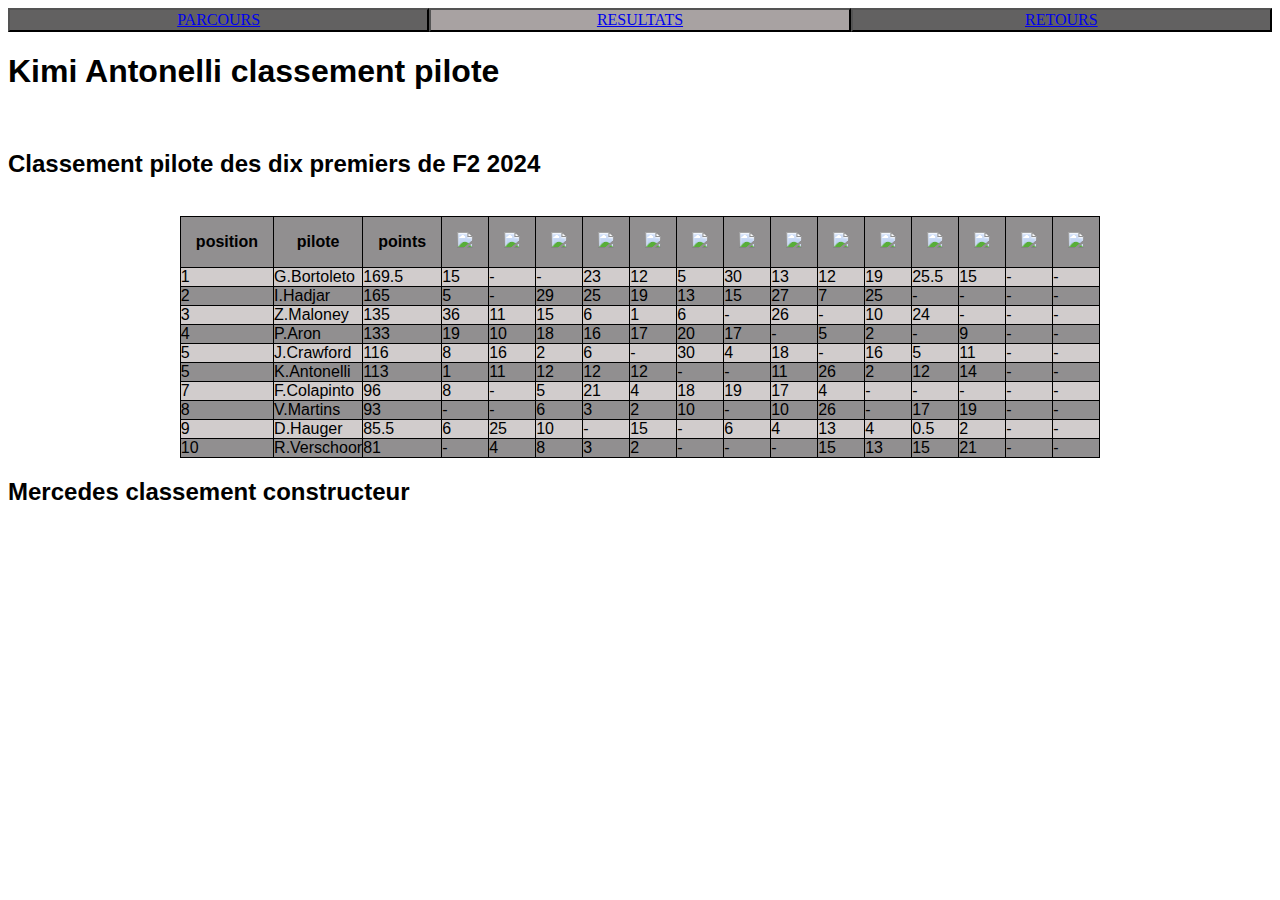
==== classement.html @ 131d4c84 "Add files via upload" ====
<!DOCTYPE html>
<html>
    <head>
        <body>
            <link rel="stylesheet" href="style4.css">
            <div class="button-container">
                <button class="retours"><a href="parcours.html">parcours</a></button>  
                <button class="resultats"><a href="resultats.html">resultats</a></button>
                <button class="classement"><a href="index.html">retours</a></button>
            </div>
           <h1>Kimi Antonelli classement pilote</h1>
           <br>
           <h2>Classement pilote des dix premiers de F2 2024</h2>
           <br>
          
           <table>
           <tr>
            <th>position</th>
            <th>pilote</th>
            <th>points</th>
            <th><img src="https://cdn-1.motorsport.com/static/img/cf/bh-2.svg" height="20"></th>
            <th><img src="https://cdn-1.motorsport.com/static/img/cf/sa-2.svg" height="20"></th>
            <th><img src="https://cdn-1.motorsport.com/static/img/cf/au-2.svg" height="20"></th>
            <th><img src="https://cdn-1.motorsport.com/static/img/cf/it-2.svg" height="20"></th>
            <th><img src="https://cdn-1.motorsport.com/static/img/cf/mc-2.svg" height="20"></th>
            <th><img src="https://cdn-1.motorsport.com/static/img/cf/es-2.svg" height="20"></th>
            <th><img src="https://cdn-1.motorsport.com/static/img/cf/at-2.svg" height="20"></td>
            <th><img src="https://cdn-1.motorsport.com/static/img/cf/gb-2.svg" height="20"></th>
            <th><img src="https://cdn-1.motorsport.com/static/img/cf/hu-2.svg" height="20"></th>
            <th><img src="https://cdn-1.motorsport.com/static/img/cf/be-2.svg" height="20"></th>
            <th><img src="https://cdn-1.motorsport.com/static/img/cf/it-2.svg" height="20"></th>
            <th><img src="https://cdn-1.motorsport.com/static/img/cf/az-2.svg" height="20"></td>
            <th><img src="https://cdn-1.motorsport.com/static/img/cf/qa-2.svg" height="20"></th>
            <th><img src="https://cdn-1.motorsport.com/static/img/cf/ae-2.svg" height="20"></th>            
           </tr>
           <tr>
            <td>1</td>
            <td>G.Bortoleto</td>
            <td>169.5</td>
            <td>15</td>
            <td>-</td>
            <td>-</td>
            <td>23</td>
            <td>12</td>
            <td>5</td>
            <td>30</td>
            <td>13</td>
            <td>12</td>
            <td>19</td>
            <td>25.5</td>
            <td>15</td>
            <td>-</td>
            <td>-</td>
           </tr>
           <tr>
            <td>2</td>
            <td>I.Hadjar</td>
            <td>165</td>  
            <td>5</td>
            <td>-</td>
            <td>29</td>
            <td>25</td>
            <td>19</td>
            <td>13</td>
            <td>15</td>
            <td>27</td>
            <td>7</td>
            <td>25</td>
            <td>-</td>
            <td>-</td>
            <td>-</td>
            <td>-</td>
                                
           </tr>
           <tr>
            <td>3</td>
            <td>Z.Maloney</td>
            <td>135</td>
            <td>36</td>
            <td>11</td>
            <td>15</td>
            <td>6</td>
            <td>1</td>
            <td>6</td>
            <td>-</td>
            <td>26</td>
            <td>-</td>
            <td>10</td>
            <td>24</td>
            <td>-</td>
            <td>-</td>
            <td>-</td>              
           
           </tr>
           <tr>
            <td>4</td>
            <td>P.Aron</td>
            <td>133</td>
            <td>19</td>
            <td>10</td>
            <td>18</td>
            <td>16</td>
            <td>17</td>
            <td>20</td>
            <td>17</td>
            <td>-</td>
            <td>5</td>
            <td>2</td>
            <td>-</td>
            <td>9</td>
            <td>-</td>
            <td>-</td>
           </tr>
           <tr>
            <td>5</td>
            <td>J.Crawford</td>
            <td>116</td>
            <td>8</td>
            <td>16</td>
            <td>2</td>
            <td>6</td>
            <td>-</td>
            <td>30</td>
            <td>4</td>
            <td>18</td>
            <td>-</td>
            <td>16</td>
            <td>5</td>
            <td>11</td>
            <td>-</td>   
            <td>-</td>
           </tr>
           <tr>
            <td>5</td>
            <td>K.Antonelli</td>
            <td>113</td>
            <td>1</td>
            <td>11</td>
            <td>12</td>
            <td>12</td>
            <td>12</td>
            <td>-</td>
            <td>-</td>
            <td>11</td>
            <td>26</td>
            <td>2</td>
            <td>12</td>
            <td>14</td>
            <td>-</td>
            <td>-</td>
        </tr>
        <tr>
            <td>7</td>
            <td>F.Colapinto</td>
            <td>96</td>
            <td>8</td>
            <td>-</td>
            <td>5</td>
            <td>21</td>
            <td>4</td>
            <td>18</td>
            <td>19</td>
            <td>17</td>
            <td>4</td>
            <td>-</td>
            <td>-</td>
            <td>-</td>
            <td>-</td>  
            <td>-</td>
        </tr>
        <tr>
            <td>8</td>
            <td>V.Martins</td>
            <td>93</td>
            <td>-</td>
            <td>-</td>
            <td>6</td>
            <td>3</td>
            <td>2</td>
            <td>10</td>
            <td>-</td>
            <td>10</td>
            <td>26</td>
            <td>-</td>
            <td>17</td>
            <td>19</td>
            <td>-</td>
            <td>-</td>
        </tr>
        <tr>
            <td>9</td>
            <td>D.Hauger</td>
            <td>85.5</td>
            <td>6</td>
            <td>25</td>
            <td>10</td>
            <td>-</td>
            <td>15</td>
            <td>-</td>
            <td>6</td>
            <td>4</td>
            <td>13</td>
            <td>4</td>
            <td>0.5</td>
            <td>2</td>
            <td>-</td>
            <td>-</td>
        </tr>
        <tr>
            <td>10</td>
            <td>R.Verschoor</td>
            <td>81</td>
            <td>-</td>
            <td>4</td>
            <td>8</td>
            <td>3</td>
            <td>2</td>
            <td>-</td>
            <td>-</td>
            <td>-</td>
            <td>15</td>
            <td>13</td>
            <td>15</td>
            <td>21</td>
            <td>-</td>
            <td>-</td>
        </tr>
        </table>
           

           <h2>Mercedes classement constructeur</h2>
           <br>

        </body>
    </head>
</html>
---- style4.css ----
.retours {
    display: block;
    margin-left: auto;
    margin-right: auto;
    width: 500px;
    text-align: center;
    font-family: Verdana;
    font-size: 1em;
    text-transform: uppercase;
    text-decoration: none;
    color: white;
    background-color: rgb(98, 97, 97);
}          
.resultats {
    display: block;
    margin-left: auto;
    margin-right: auto;
    width: 500px;
    text-align: center;
    font-family: Verdana;
    font-size: 1em;
    text-transform: uppercase;
    text-decoration: none;
    color: white;
    background-color: rgb(168, 162, 162);
}
.classement {
    display: block;
    margin-left: auto;
    margin-right: auto;
    width: 500px;
    text-align: center;
    font-family: Verdana;
    font-size: 1em;
    text-transform: uppercase;
    text-decoration: none;
    color: white;
    background-color: rgb(98, 97, 97);
}
body{ background-image:url("https://i.pinimg.com/564x/e3/b7/13/e3b7131f1b77e9a7e68e575d80bfc2b1.jpg");
    background-size:cover;
    font-family: Arial;
    
}
.button-container {
    display: flex;
  }

  table td {
    padding: var(--vms-spacing-small) var(--vms-spacing-average);
}

table td {
    padding: var(--vms-spacing-small) var(--vms-spacing-average);
}
table {
    border-collapse: collapse;
}

td {
    border: 1px solid black;
}

tbody tr:nth-child(odd) {
    background-color: #918f90
  }
  
  tbody tr:nth-child(even) {
    background-color: #d1cccc;
  }
  
  tbody tr {
    background-image: url(noise.png);
  }
  


td, th {
    border: 1px solid black;
    padding: 15px;
}
table {
    border-collapse: collapse;
    margin: auto;
}
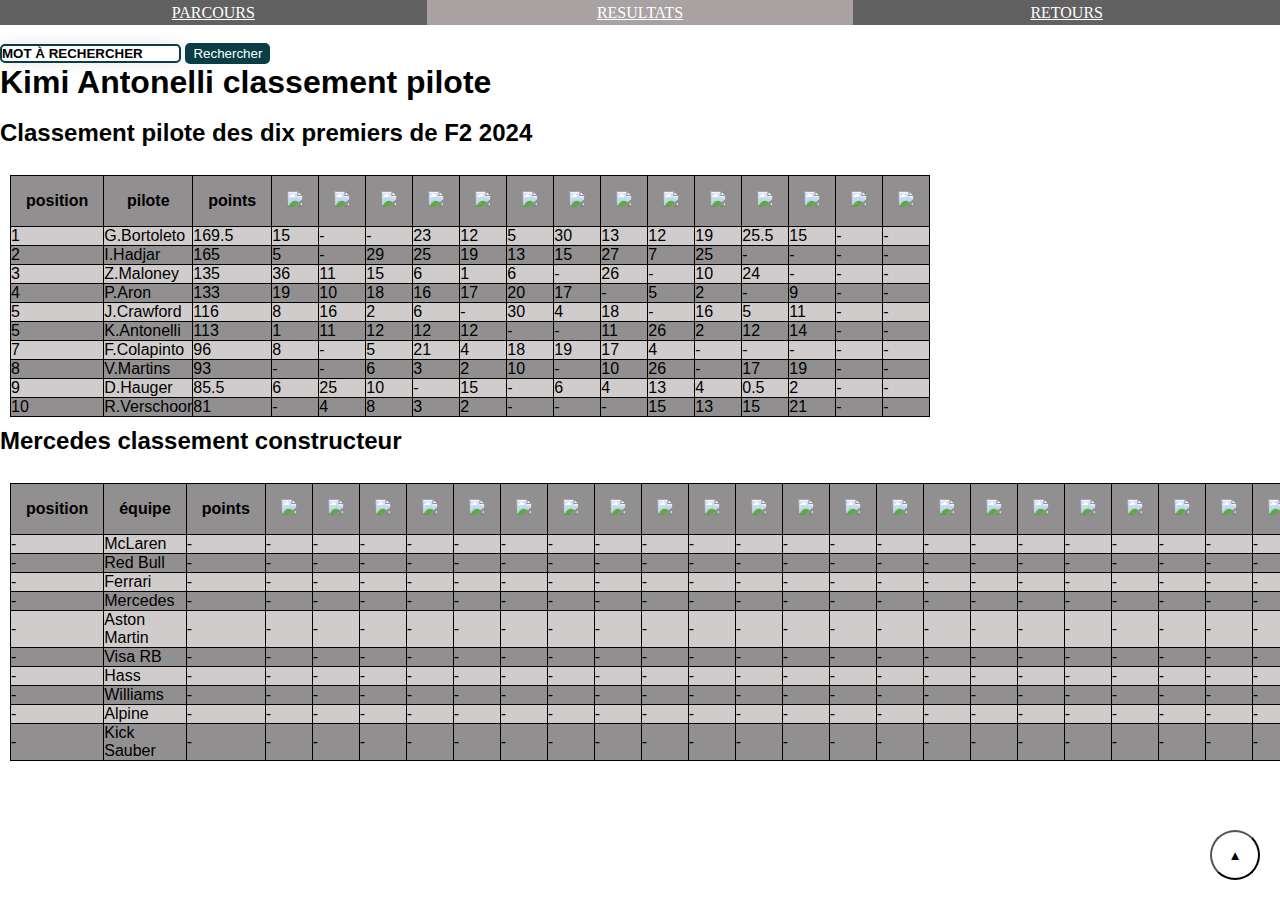
==== commit 90143adb: "Add files via upload" ====
--- a/classement.html
+++ b/classement.html
@@ -1,18 +1,27 @@
 <!DOCTYPE html>
 <html>
     <head>
+        <link rel="stylesheet" href="classement.css">
+        <title>Kimi Antonelli classement</title>
+        <link rel="stylesheet" href="main.css">
+    </head>
         <body>
-            <link rel="stylesheet" href="style4.css">
+            <main>           
             <div class="button-container">
-                <button class="retours"><a href="parcours.html">parcours</a></button>  
-                <button class="resultats"><a href="resultats.html">resultats</a></button>
-                <button class="classement"><a href="index.html">retours</a></button>
+                <button class="parcours" id="parcours"><a href="parcours.html">parcours</a></button>  
+                <button class="resultats" id="resultats"><a href="resultats.html">resultats</a></button>
+                <button class="retours" id="retours"><a href="index.html">retours</a></button>
             </div>
+            <br>
+            <input placeholder="mot à rechercher" id="search" class="search">
+            <button onclick="uptade()" class="rechercher">Rechercher</button>
+                       
            <h1>Kimi Antonelli classement pilote</h1>
            <br>
            <h2>Classement pilote des dix premiers de F2 2024</h2>
            <br>
-          
+          <div id="main"> 
+
            <table>
            <tr>
             <th>position</th>
@@ -229,8 +238,339 @@
            
 
            <h2>Mercedes classement constructeur</h2>
+           <br> 
+           
+           <table>
+            <tr class="fixed">
+            <th>position</th>
+            <th>équipe</th>
+            <th>points</th> 
+            <th><img src="https://cdn-1.motorsport.com/static/img/cf/au-2.svg" height="20"></th>
+            <th><img src="https://cdn-1.motorsport.com/static/img/cf/cn-2.svg" height="20"></th>
+            <th><img src="https://cdn-1.motorsport.com/static/img/cf/jp-2.svg" height="20"></th>
+            <th><img src="https://cdn-1.motorsport.com/static/img/cf/bh-2.svg" height="20"></th>
+            <th><img src="https://cdn-1.motorsport.com/static/img/cf/sa-2.svg" height="20"></th>                       
+            <th><img src="https://cdn-1.motorsport.com/static/img/cf/us-2.svg" height="20"></th>
+            <th><img src="https://cdn-1.motorsport.com/static/img/cf/it-2.svg" height="20"></th>
+            <th><img src="https://cdn-1.motorsport.com/static/img/cf/mc-2.svg" height="20"></th>
+            <th><img src="https://cdn-1.motorsport.com/static/img/cf/es-2.svg" height="20"></th>
+            <th><img src="https://cdn-1.motorsport.com/static/img/cf/ca-2.svg" height="20"></td>
+            <th><img src="https://cdn-1.motorsport.com/static/img/cf/at-2.svg" height="20"></td>
+            <th><img src="https://cdn-1.motorsport.com/static/img/cf/gb-2.svg" height="20"></th>
+            <th><img src="https://cdn-1.motorsport.com/static/img/cf/be-2.svg" height="20"></th>
+            <th><img src="https://cdn-1.motorsport.com/static/img/cf/hu-2.svg" height="20"></th>            
+            <th><img src="https://cdn-1.motorsport.com/static/img/cf/nl-2.svg" height="20"></td>
+            <th><img src="https://cdn-1.motorsport.com/static/img/cf/it-2.svg" height="20"></th>
+            <th><img src="https://cdn-1.motorsport.com/static/img/cf/az-2.svg" height="20"></td>
+            <th><img src="https://cdn-1.motorsport.com/static/img/cf/sg-2.svg" height="20"></th>
+            <th><img src="https://cdn-1.motorsport.com/static/img/cf/us-2.svg" height="20"></th>            
+            <th><img src="https://cdn-1.motorsport.com/static/img/cf/mx-2.svg" height="20"></th>
+            <th><img src="https://cdn-1.motorsport.com/static/img/cf/br-2.svg" height="20"></th>
+            <th><img src="https://cdn-1.motorsport.com/static/img/cf/us-2.svg" height="20"></th>      
+            <th><img src="https://cdn-1.motorsport.com/static/img/cf/qa-2.svg" height="20"></th>
+            <th><img src="https://cdn-1.motorsport.com/static/img/cf/ae-2.svg" height="20"></th>     
+            </tr>
+            <div style="overflow: scroll">
+            <tr class="scrollable">
+                <td>-</td>
+                <td>McLaren</td>
+                <td>-</td>
+                <td>-</td>
+                <td>-</td>
+                <td>-</td>
+                <td>-</td>
+                <td>-</td>
+                <td>-</td>
+                <td>-</td>
+                <td>-</td>
+                <td>-</td>
+                <td>-</td>
+                <td>-</td>
+                <td>-</td>
+                <td>-</td>
+                <td>-</td>
+                <td>-</td>
+                <td>-</td>
+                <td>-</td>
+                <td>-</td>
+                <td>-</td>
+                <td>-</td>
+                <td>-</td>
+                <td>-</td>
+                <td>-</td>
+                <td>-</td>
+            </tr>  
+            <tr>
+                <td>-</td>
+                <td>Red Bull</td>
+                <td>-</td>
+                <td>-</td>
+                <td>-</td>
+                <td>-</td>
+                <td>-</td>
+                <td>-</td>
+                <td>-</td>
+                <td>-</td>
+                <td>-</td>
+                <td>-</td>
+                <td>-</td>
+                <td>-</td>
+                <td>-</td>
+                <td>-</td>
+                <td>-</td>
+                <td>-</td>
+                <td>-</td>
+                <td>-</td>
+                <td>-</td>
+                <td>-</td>
+                <td>-</td>
+                <td>-</td>
+                <td>-</td>
+                <td>-</td>
+                <td>-</td>
+            </tr>   
+            <tr>
+                <td>-</td>
+                <td>Ferrari</td>
+                <td>-</td>
+                <td>-</td>
+                <td>-</td>
+                <td>-</td>
+                <td>-</td>
+                <td>-</td>
+                <td>-</td>
+                <td>-</td>
+                <td>-</td>
+                <td>-</td>
+                <td>-</td>
+                <td>-</td>
+                <td>-</td>
+                <td>-</td>
+                <td>-</td>
+                <td>-</td>
+                <td>-</td>
+                <td>-</td>
+                <td>-</td>
+                <td>-</td>
+                <td>-</td>
+                <td>-</td>
+                <td>-</td>
+                <td>-</td>
+                <td>-</td>
+            </tr>
+            <tr>
+                <td>-</td>
+                <td>Mercedes</td>
+                <td>-</td>
+                <td>-</td>
+                <td>-</td>
+                <td>-</td>
+                <td>-</td>
+                <td>-</td>
+                <td>-</td>
+                <td>-</td>
+                <td>-</td>
+                <td>-</td>
+                <td>-</td>
+                <td>-</td>
+                <td>-</td>
+                <td>-</td>
+                <td>-</td>
+                <td>-</td>
+                <td>-</td>
+                <td>-</td>
+                <td>-</td>
+                <td>-</td>
+                <td>-</td>
+                <td>-</td>
+                <td>-</td>
+                <td>-</td>
+                <td>-</td>
+            </tr>
+            <tr>
+                <td>-</td>
+                <td>Aston Martin</td>
+                <td>-</td>
+                <td>-</td>
+                <td>-</td>
+                <td>-</td>
+                <td>-</td>
+                <td>-</td>
+                <td>-</td>
+                <td>-</td>
+                <td>-</td>
+                <td>-</td>
+                <td>-</td>
+                <td>-</td>
+                <td>-</td>
+                <td>-</td>
+                <td>-</td>
+                <td>-</td>
+                <td>-</td>
+                <td>-</td>
+                <td>-</td>
+                <td>-</td>
+                <td>-</td>
+                <td>-</td>
+                <td>-</td>
+                <td>-</td>
+                <td>-</td>
+            </tr>
+            <tr>
+                <td>-</td>
+                <td>Visa RB</td>
+                <td>-</td>
+                <td>-</td>
+                <td>-</td>
+                <td>-</td>
+                <td>-</td>
+                <td>-</td>
+                <td>-</td>
+                <td>-</td>
+                <td>-</td>
+                <td>-</td>
+                <td>-</td>
+                <td>-</td>
+                <td>-</td>
+                <td>-</td>
+                <td>-</td>
+                <td>-</td>
+                <td>-</td>
+                <td>-</td>
+                <td>-</td>
+                <td>-</td>
+                <td>-</td>
+                <td>-</td>
+                <td>-</td>
+                <td>-</td>
+                <td>-</td>
+            </tr>
+            <tr>
+                <td>-</td>
+                <td>Hass</td>
+                <td>-</td>
+                <td>-</td>
+                <td>-</td>
+                <td>-</td>
+                <td>-</td>
+                <td>-</td>
+                <td>-</td>
+                <td>-</td>
+                <td>-</td>
+                <td>-</td>
+                <td>-</td>
+                <td>-</td>
+                <td>-</td>
+                <td>-</td>
+                <td>-</td>
+                <td>-</td>
+                <td>-</td>
+                <td>-</td>
+                <td>-</td>
+                <td>-</td>
+                <td>-</td>
+                <td>-</td>
+                <td>-</td>
+                <td>-</td>
+                <td>-</td>
+            </tr>
+            <tr>
+                <td>-</td>
+                <td>Williams</td>
+                <td>-</td>
+                <td>-</td>
+                <td>-</td>
+                <td>-</td>
+                <td>-</td>
+                <td>-</td>
+                <td>-</td>
+                <td>-</td>
+                <td>-</td>
+                <td>-</td>
+                <td>-</td>
+                <td>-</td>
+                <td>-</td>
+                <td>-</td>
+                <td>-</td>
+                <td>-</td>
+                <td>-</td>
+                <td>-</td>
+                <td>-</td>
+                <td>-</td>
+                <td>-</td>
+                <td>-</td>
+                <td>-</td>
+                <td>-</td>
+                <td>-</td>
+            </tr>
+            <tr>
+                <td>-</td>
+                <td>Alpine</td>
+                <td>-</td>
+                <td>-</td>
+                <td>-</td>
+                <td>-</td>
+                <td>-</td>
+                <td>-</td>
+                <td>-</td>
+                <td>-</td>
+                <td>-</td>
+                <td>-</td>
+                <td>-</td>
+                <td>-</td>
+                <td>-</td>
+                <td>-</td>
+                <td>-</td>
+                <td>-</td>
+                <td>-</td>
+                <td>-</td>
+                <td>-</td>
+                <td>-</td>
+                <td>-</td>
+                <td>-</td>
+                <td>-</td>
+                <td>-</td>
+                <td>-</td>
+            </tr>
+            <tr>
+                <td>-</td>
+                <td>Kick Sauber</td>
+                <td>-</td>
+                <td>-</td>
+                <td>-</td>
+                <td>-</td>
+                <td>-</td>
+                <td>-</td>
+                <td>-</td>
+                <td>-</td>
+                <td>-</td>
+                <td>-</td>
+                <td>-</td>
+                <td>-</td>
+                <td>-</td>
+                <td>-</td>
+                <td>-</td>
+                <td>-</td>
+                <td>-</td>
+                <td>-</td>
+                <td>-</td>
+                <td>-</td>
+                <td>-</td>
+                <td>-</td>
+                <td>-</td>
+                <td>-</td>
+                <td>-</td>
+            </tr>
+            </div>
+
+           </table>
+           </div>
            <br>
-
+           <div><button class="bouton">▲</button></div>
+           
+        </main>
         </body>
-    </head>
+    <script src="./classement.js"> </script>             
+    
+        
 </html>--- a/classement.css
+++ b/classement.css
@@ -0,0 +1,128 @@
+.resultats{
+    background-color:rgb(168, 162, 162);
+  }
+.retours {
+      background-color: rgb(98, 97, 97);
+}
+  .parcours {
+      background-color: rgb(98, 97, 97);
+}
+
+body{
+  background-image:url("https://i.pinimg.com/564x/e3/b7/13/e3b7131f1b77e9a7e68e575d80bfc2b1.jpg");
+  background-size:cover;
+  font-family: Arial;
+    
+}
+.button-container {
+    display: flex;
+  }
+
+table td {
+    padding: var(--vms-spacing-small) var(--vms-spacing-average);
+}
+
+table td {
+    padding: var(--vms-spacing-small) var(--vms-spacing-average);
+}
+table {
+    border-collapse: collapse;
+    border-collapse: collapse;
+    margin: 10PX;
+    
+}
+
+td {
+    border: 1px solid black;
+    overflow: auto;
+    
+}
+
+tbody tr:nth-child(odd) {
+    background-color: #918f90
+  }
+  
+  tbody tr:nth-child(even) {
+    background-color: #d1cccc;
+  }
+  
+  tbody tr {
+    background-image: url(noise.png);
+    
+  }
+  
+
+
+td, th {
+    border: 1px solid black;
+    padding: 15px;
+    
+}
+
+
+.bouton{
+    height: 50px;
+    width: 50px;
+    background: white;
+    border-radius: 50%;
+    display: flex;
+    justify-content: center;
+    align-items: center;
+    position: fixed;
+    right: 20px;
+    bottom: 20px;
+    cursor: pointer;    
+}
+
+a{
+    color: white
+}
+
+.search{
+    opacity: 6;
+    border-radius: 5px;
+    border: 2px solid rgb(9, 62, 71);
+    
+    background-color: #fff;
+    box-shadow: 0 0 15px rgba(0, 0, 0, 0.1);
+    transition: all 0.3s ease-in-out;
+  }
+  .rechercher{
+    background-color: rgb(9, 62, 71);
+    border: none;
+    border-radius: 2px;
+    color: white;
+    padding: .2rem .5rem;
+    border-radius: 5px;
+    cursor:pointer ;
+  } 
+  .search::placeholder {
+    color: black;
+    font-style: normal;
+    font-weight: bold;
+    text-transform: uppercase;
+    opacity: 1;
+    animation: glowing 2s infinite;
+  }
+  @keyframes glowing {
+    0% {
+      text-shadow: 0 0 5px rgb(9, 62, 71), 0 0 10pxrgb(9, 62, 71), 0 0 15pxrgb(9, 62, 71);
+    }
+    50% {
+      text-shadow: 0 0 20px rgb(9, 62, 71), 0 0 30px rgb(9, 62, 71), 0 0 40px rgb(9, 62, 71);
+    }
+    100% {
+      text-shadow: 0 0 5px rgb(9, 62, 71), 0 0 10pxrgb(9, 62, 71), 0 0 15pxrgb(9, 62, 71);
+    }
+  }
+  .search:hover {
+    border-color: rgb(9, 62, 71);
+    box-shadow: 0 0 20px rgb(9, 62, 71);
+  }
+  @import url('https://fonts.googleapis.com/css?family=Poppins:400,500,600,700&display=swap');
+  *{
+    margin: 0;
+    padding: 0;
+    user-select: none;
+    box-sizing: border-box;
+}  --- a/main.css
+++ b/main.css
@@ -0,0 +1,24 @@
+.parcours,
+.retours,
+.classement,
+.resultats {
+    display: block;
+    margin-left: auto;
+    margin-right: auto;
+    width: 500px;
+    text-align: center;
+    font-family: Verdana;
+    font-size: 1em;
+    text-transform: uppercase;
+    text-decoration: none;
+    color: white;
+    cursor: pointer;
+    border: none;
+    height: 25px;
+}
+body{
+    margin-top: 0px;
+    margin-left: 0px;
+    margin-right: 0px;
+}
+
